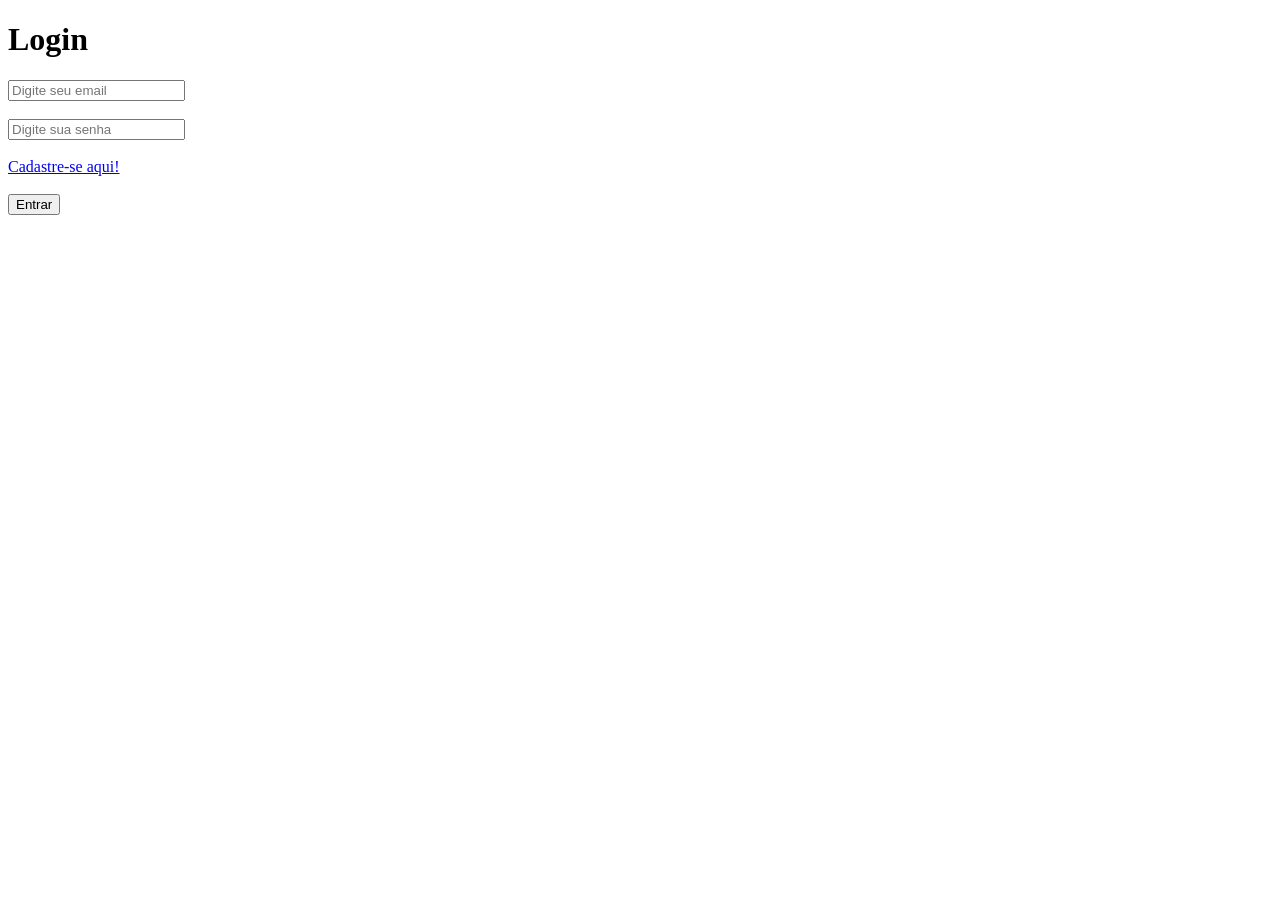
==== formulario.html @ 154467a6 "Add files via upload" ====
<!DOCTYPE html>
<html lang="en">
<head>
    <meta charset="UTF-8">
    <meta name="viewport" content="width=device-width, initial-scale=1.0">
    <title>Formulário</title>
</head>
<body>
    <form action="#">
        <h1>Login</h1>

        <!-- <label for="email">Email</label> -->
        <input required id="email" type="email" placeholder="Digite seu email">
        <br> <br>

        <!-- <label for="senha">Senha</label> -->
        <input required  type="password" placeholder="Digite sua senha">
        <br><br>
        <a href="cadastro.html">Cadastre-se aqui!</a>
        <br><br>
        <button type="submit">Entrar</button>
    </form>
</body>
</html>
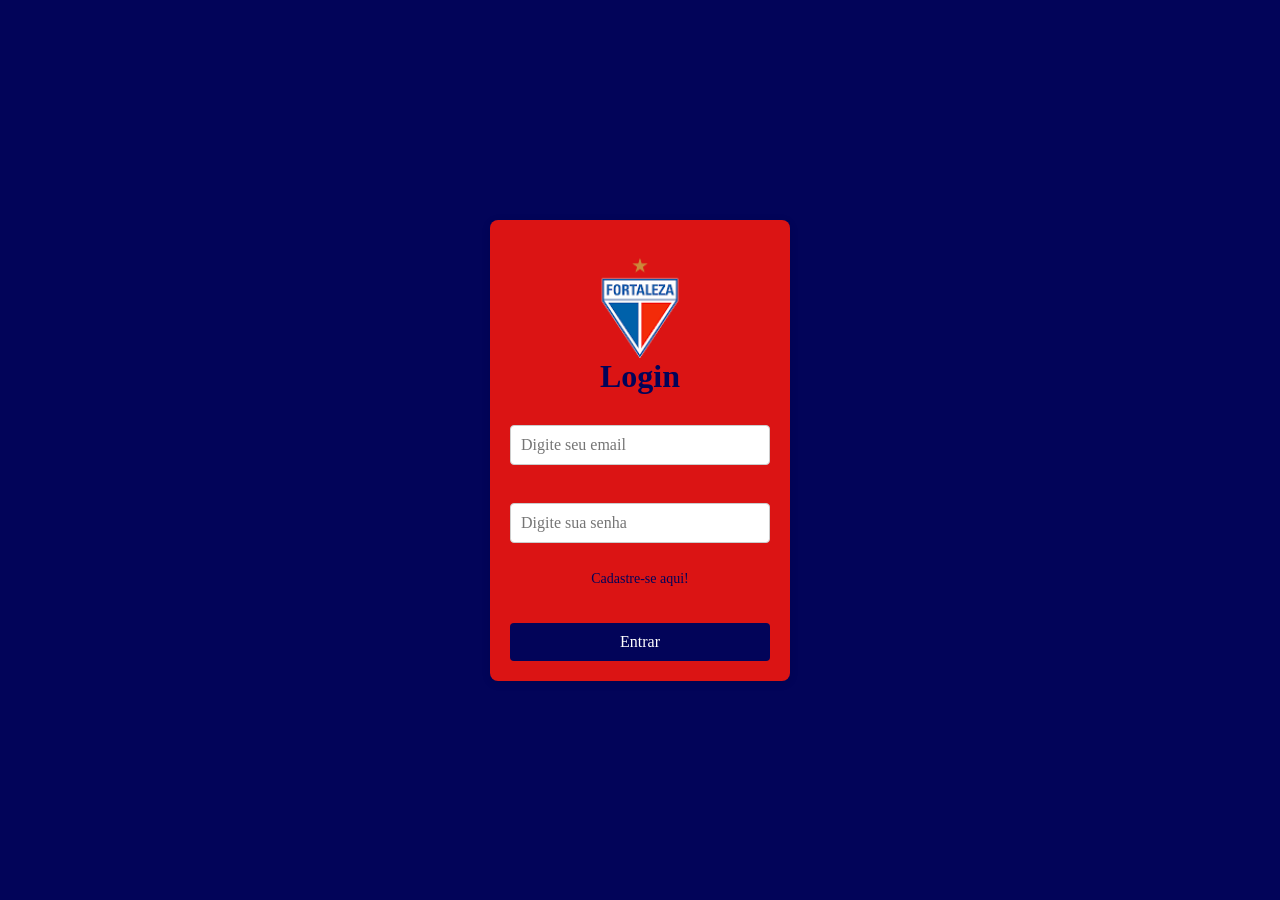
==== commit 2c16cf72: "alterações gerais" ====
--- a/formulario.html
+++ b/formulario.html
@@ -1,24 +1,27 @@
-<!DOCTYPE html>
-<html lang="en">
-<head>
-    <meta charset="UTF-8">
-    <meta name="viewport" content="width=device-width, initial-scale=1.0">
-    <title>Formulário</title>
-</head>
-<body>
-    <form action="#">
-        <h1>Login</h1>
-
-        <!-- <label for="email">Email</label> -->
-        <input required id="email" type="email" placeholder="Digite seu email">
-        <br> <br>
-
-        <!-- <label for="senha">Senha</label> -->
-        <input required  type="password" placeholder="Digite sua senha">
-        <br><br>
-        <a href="cadastro.html">Cadastre-se aqui!</a>
-        <br><br>
-        <button type="submit">Entrar</button>
-    </form>
-</body>
+<!DOCTYPE html>
+<html lang="en">
+<head>
+    <meta charset="UTF-8">
+    <meta name="viewport" content="width=device-width, initial-scale=1.0">
+    <link rel="stylesheet" href="formulario.css">
+    <title>Formulário</title>
+</head>
+<body>
+    <form action="#">
+        <br><img src="me10ephzRxdj45zVq1Risg_96x96.png" alt="escudo" height="50" width="100">
+        <h1>Login</h1>
+       
+
+        <!-- <label for="email">Email</label> -->
+        <input required id="email" type="email" placeholder="Digite seu email">
+        <br> <br>
+
+        <!-- <label for="senha">Senha</label> -->
+        <input required  type="password" placeholder="Digite sua senha">
+        <br><br>
+        <a href="cadastro.html">Cadastre-se aqui!</a>
+        <br><br>
+        <button type="submit">Entrar</button>
+    </form>
+</body>
 </html>
--- a/formulario.css
+++ b/formulario.css
@@ -0,0 +1,90 @@
+/* Definindo cores principais */
+:root {
+    --azul: #020459;
+    --verde: #56d72f;
+    --fundo-claro: #020459;
+    --fundo-form: #db1414; 
+    --cor-texto: #333;
+}
+
+/* Resetando algumas propriedades padrões */
+body, h1, form, input, button, a {
+    margin: 0;
+    padding: 0;
+    font-family: 'Times New Roman', Times, serif, sans-serif;
+    box-sizing: border-box
+}
+
+/* Estilo global */
+body {
+    background-color: var(--fundo-claro);
+    display: flex;
+    justify-content: center;
+    align-items: center;
+    height: 100vh;
+}
+
+/* Formulário */
+form {
+    background-color: var(--fundo-form);
+    padding: 20px;
+    border-radius: 8px;
+    box-shadow: 0 2px 10px rgba(0, 0, 0, 0.1);
+    width: 300px;
+}
+
+/* Título do formulário */
+h1 {
+    text-align: center;
+    color: var(--azul);
+    margin-bottom: 20px;
+}
+
+/* Estilo dos inputs */
+input {
+    width: 100%;
+    padding: 10px;
+    margin: 10px 0;
+    border: 1px solid #ccc;
+    border-radius: 4px;
+    font-size: 16px;
+}
+
+/* Estilo para o link */
+a {
+    display: block;
+    text-align: center;
+    color: var(--azul);
+    text-decoration: none;
+    font-size: 14px;
+}
+
+a:hover {
+    text-decoration: underline;
+}
+
+/* Estilo do botão */
+button {
+    width: 100%;
+    padding: 10px;
+    background-color: var(--azul);
+    color: #fff;
+    border: none;
+    border-radius: 4px;
+    font-size: 16px;
+    cursor: pointer;
+}
+
+button:hover {
+    background-color: var(--verde);
+}
+
+button:focus {
+    outline: none;
+}
+img {
+    max-width: 100%;
+    height: auto;
+    display: block;
+    margin: 0 auto;
+}
